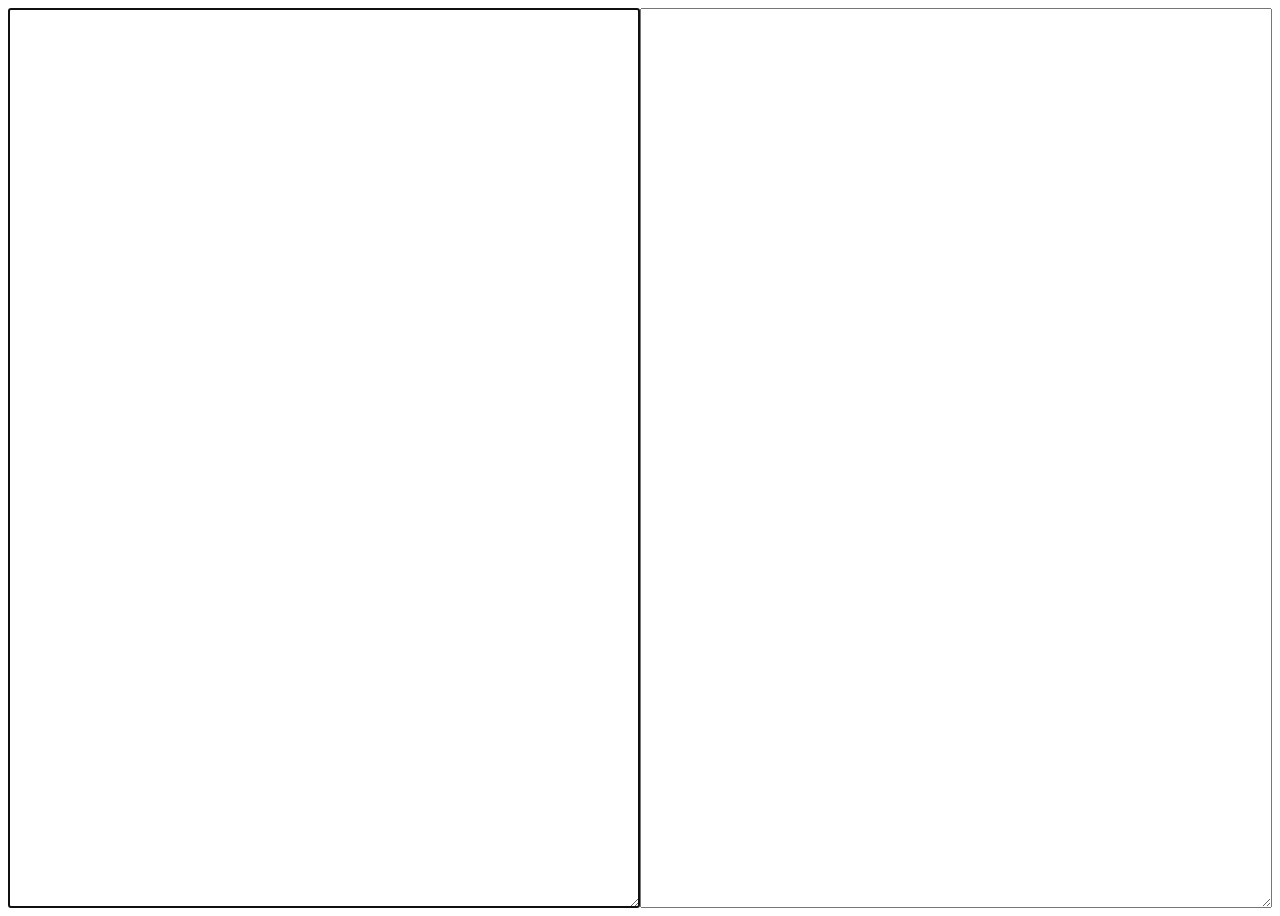
==== site/content/merge-stanzas/index.html @ 80df9c09 "Add utility page to merge stanzas into paragraphs" ====
<!DOCTYPE html>
<html>
<head>
<meta charset="utf-8">
<meta http-equiv=x-ua-compatible content="IE=edge">
<meta name=viewport content="width=device-width,minimum-scale=1">
<title>Merge stanzas into paragraphs</title>
<style>
  body {
    display: flex;
    height: 100vh;
  }
  textarea {
    flex: 1;
  }
</style>
</head>
<body>
<textarea id="input" autofocus="true" onInput="handleInput(event)"></textarea>
<textarea id="output"></textarea>

<script>
function handleInput(evt) {
  const stanzas = evt.target.value.split(/\n{2,}/)
  const paragraphs = stanzas.map(stanza => stanza.split('\n').join(' '))
  const outputElement = document.getElementById('output')
  outputElement.textContent = paragraphs.join('\n\n')
  outputElement.focus()
  outputElement.select()
}
</script>
</body>
</html>
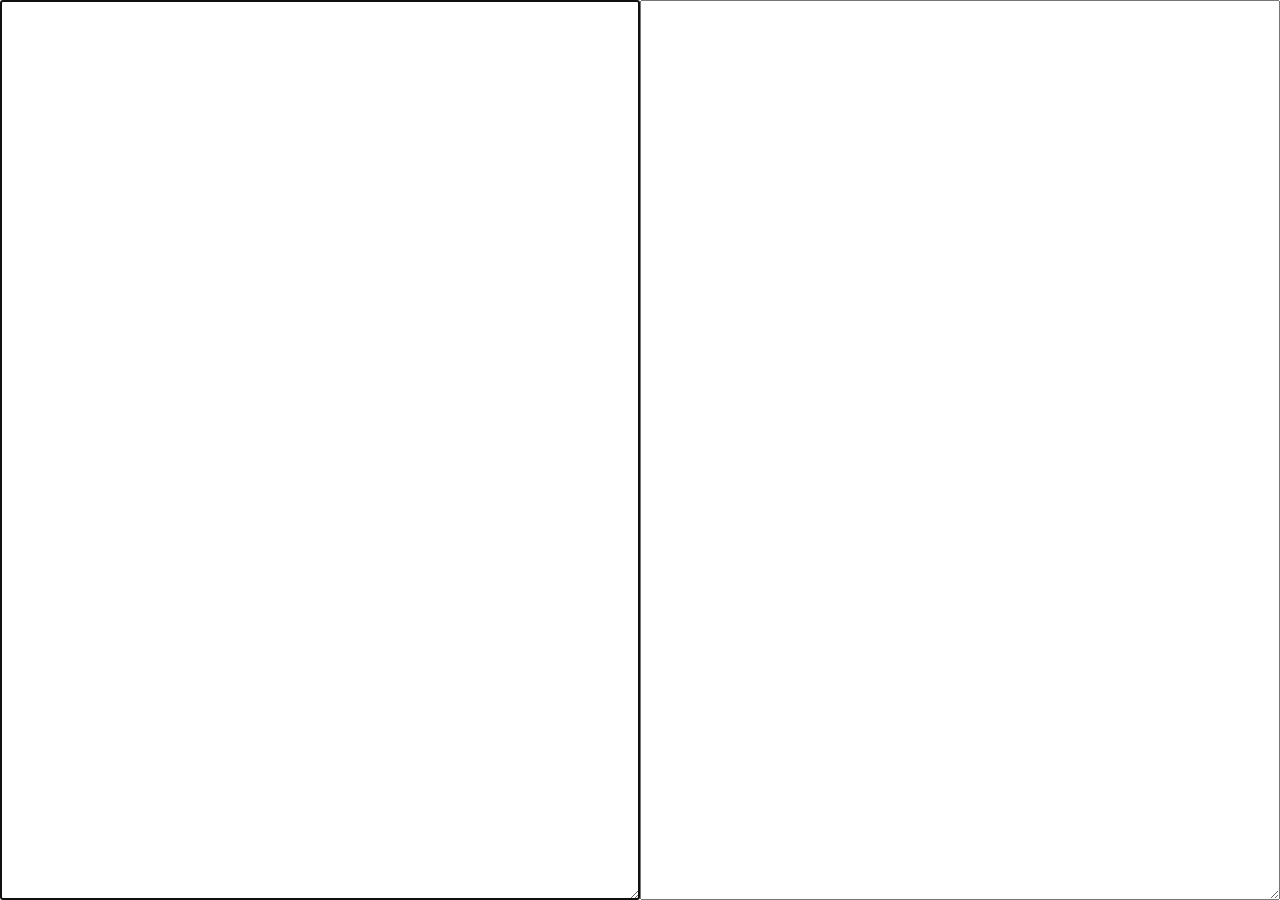
==== commit 8072d58b: "Add Lasers and Feelings" ====
--- a/site/content/merge-stanzas/index.html
+++ b/site/content/merge-stanzas/index.html
@@ -7,6 +7,8 @@
 <title>Merge stanzas into paragraphs</title>
 <style>
   body {
+    padding: 0;
+    margin: 0;
     display: flex;
     height: 100vh;
   }
